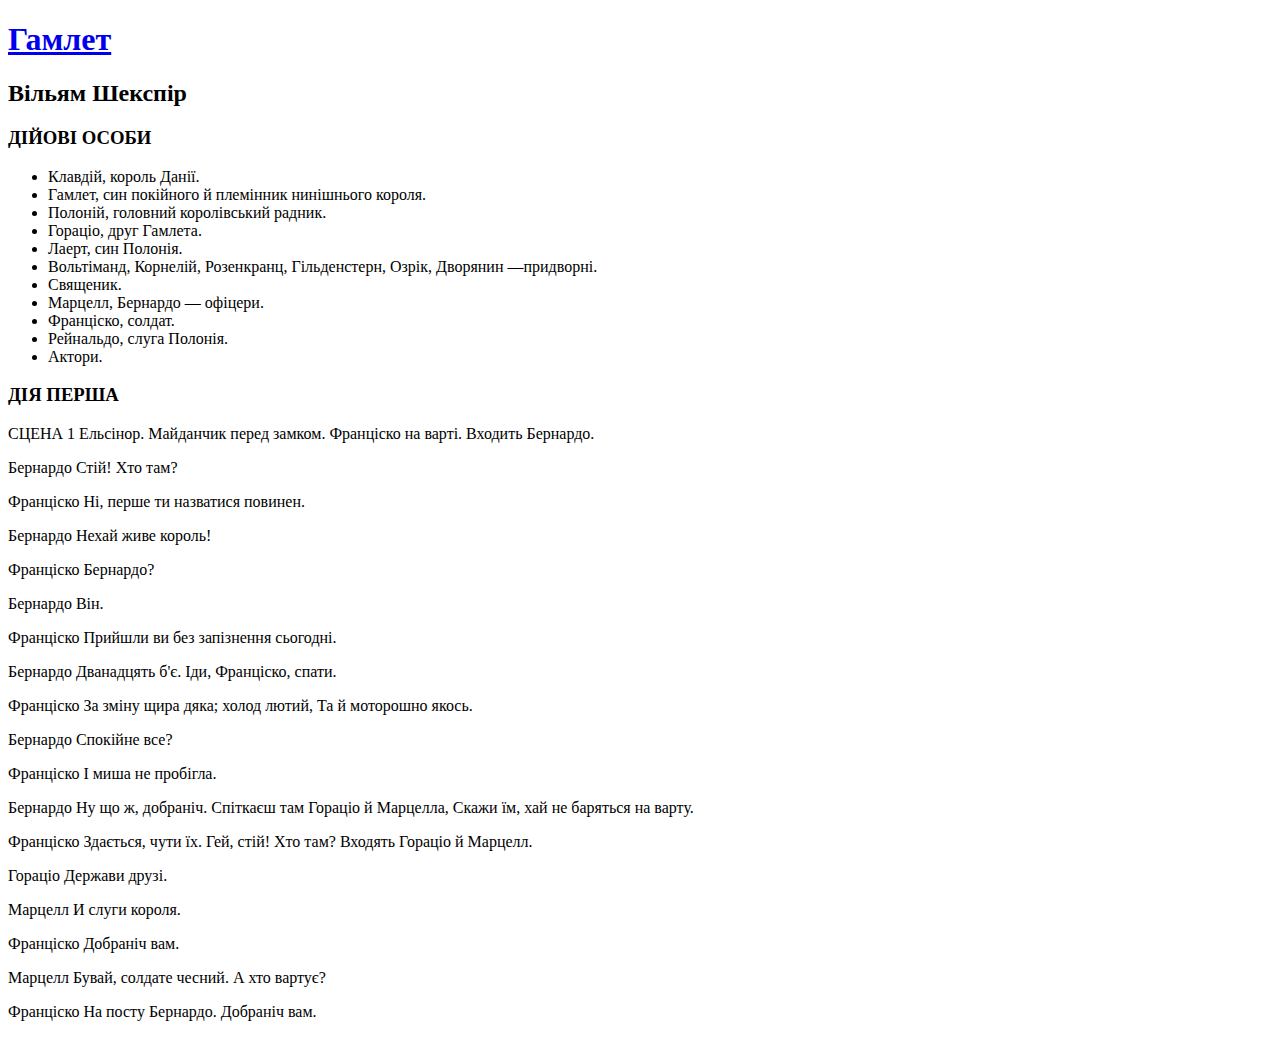
==== indexhomework1.html @ 9b87f0fd "Add files via upload" ====
<!DOCTYPE html>
<html lang="en">

<head>
    <meta charset="UTF-8">
    <meta http-equiv="X-UA-Compatible" content="IE=edge">
    <meta name="viewport" content="width=device-width, initial-scale=1.0">
    <title>HOMEWORK1
    </title>
    <link rel="stylesheet" href="https://www.w3schools.com/html/styles.css">
</head>

<h1><strong><a href="https://www.ukrlib.com.ua/world/printit.php?tid=2" target="_blank">Гамлет</a></strong></h1>


<h2>Вільям Шекспір</h2>
</header>

<body>
    <h3>ДІЙОВІ ОСОБИ</h3>
    <ul>
        <li>Клавдій, король Данії.</li>
        <li>Гамлет, син покійного й племінник нинішнього короля.</li>
        <li>Полоній, головний королівський радник.</li>
        <li>Гораціо, друг Гамлета.</li>
        <li>Лаерт, син Полонія.</li>
        <li>Вольтіманд, Корнелій, Розенкранц, Гільденстерн, Озрік, Дворянин —придворні.</li>
        <li>Священик.</li>
        <li>Марцелл, Бернардо — офіцери.</li>
        <li>Франціско, солдат.</li>
        <li>Рейнальдо, слуга Полонія.</li>
        <li>Актори.</li>
    </ul>
    <h3>ДІЯ ПЕРША</h3>
    <p>СЦЕНА 1
        Ельсінор. Майданчик перед замком.
        Франціско на варті. Входить Бернардо.
    <p> Бернардо
        Стій! Хто там?</p>
    <p>Франціско
        Ні, перше ти назватися повинен.</p>
    <p>Бернардо
        Нехай живе король!</p>
    <p>Франціско
        Бернардо?
    <p>Бернардо
        Він.</p>
    <p>Франціско
        Прийшли ви без запізнення сьогодні.</p>
    <p> Бернардо
        Дванадцять б'є. Іди, Франціско, спати.</p>
    <p>Франціско
        За зміну щира дяка; холод лютий,
        Та й моторошно якось.</p>
    <p> Бернардо
        Спокійне все?</p>
    <p>Франціско
        І миша не пробігла.</p>
    <p>Бернардо
        Ну що ж, добраніч.
        Спіткаєш там Гораціо й Марцелла,
        Скажи їм, хай не баряться на варту.</p>
    <p>Франціско
        Здається, чути їх. Гей, стій! Хто там?
        Входять Гораціо й Марцелл.</p>
    <p>Гораціо
        Держави друзі.</p>
    <p>Марцелл
        И слуги короля.</p>
    <p>Франціско
        Добраніч вам.</p>
    <p>Марцелл
        Бувай, солдате чесний.
        А хто вартує?</p>
    <p>Франціско
        На посту Бернардо.
        Добраніч вам.</p>

</body>

</html>
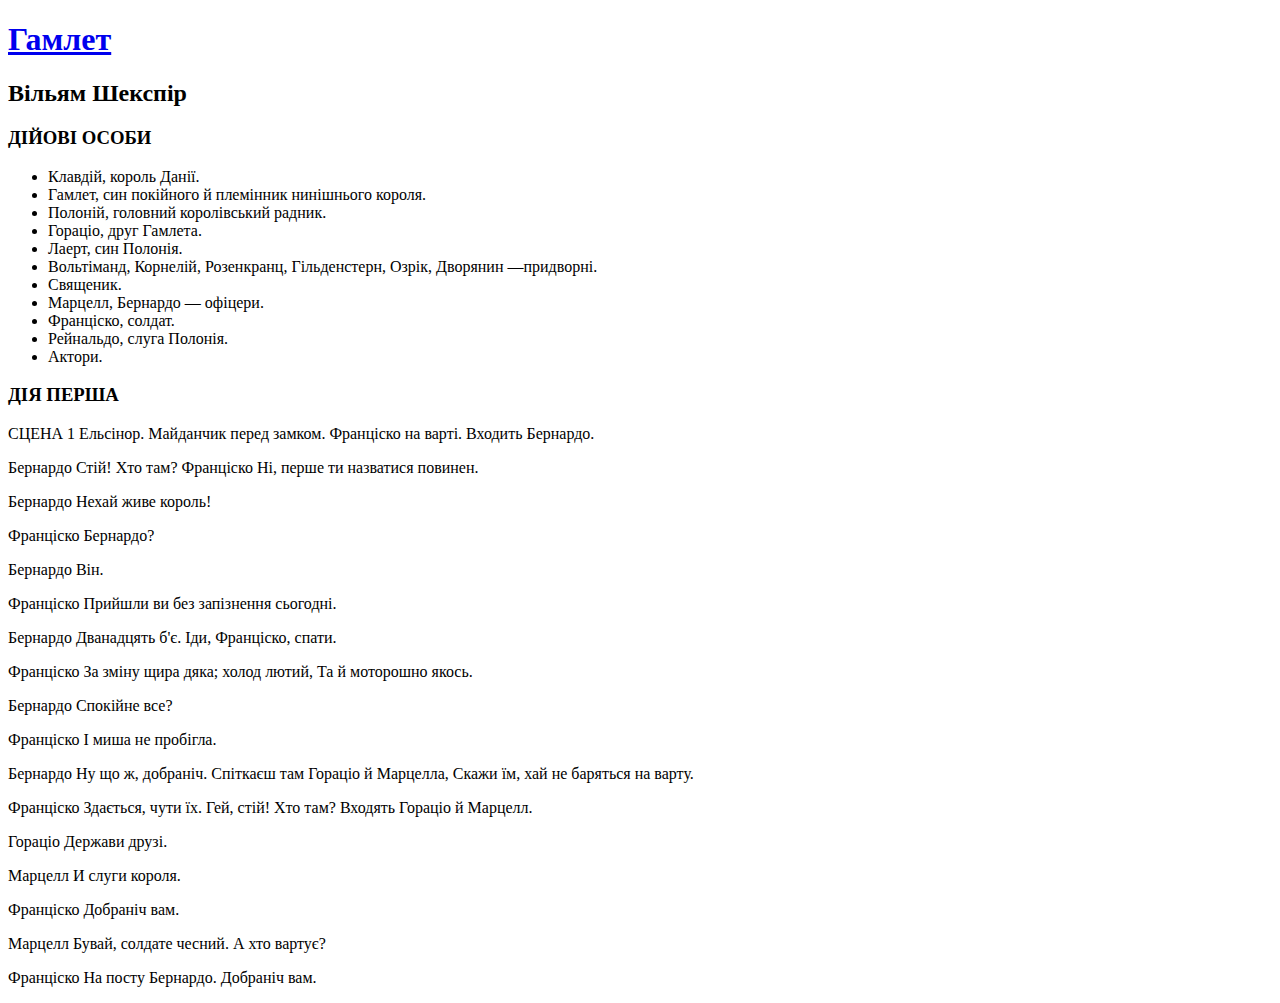
==== commit bb94c829: "Update indexhomework1.html" ====
--- a/indexhomework1.html
+++ b/indexhomework1.html
@@ -36,8 +36,8 @@
         Ельсінор. Майданчик перед замком.
         Франціско на варті. Входить Бернардо.
     <p> Бернардо
-        Стій! Хто там?</p>
-    <p>Франціско
+        Стій! Хто там?
+    Франціско
         Ні, перше ти назватися повинен.</p>
     <p>Бернардо
         Нехай живе король!</p>
@@ -78,4 +78,4 @@
 
 </body>
 
-</html>+</html>
